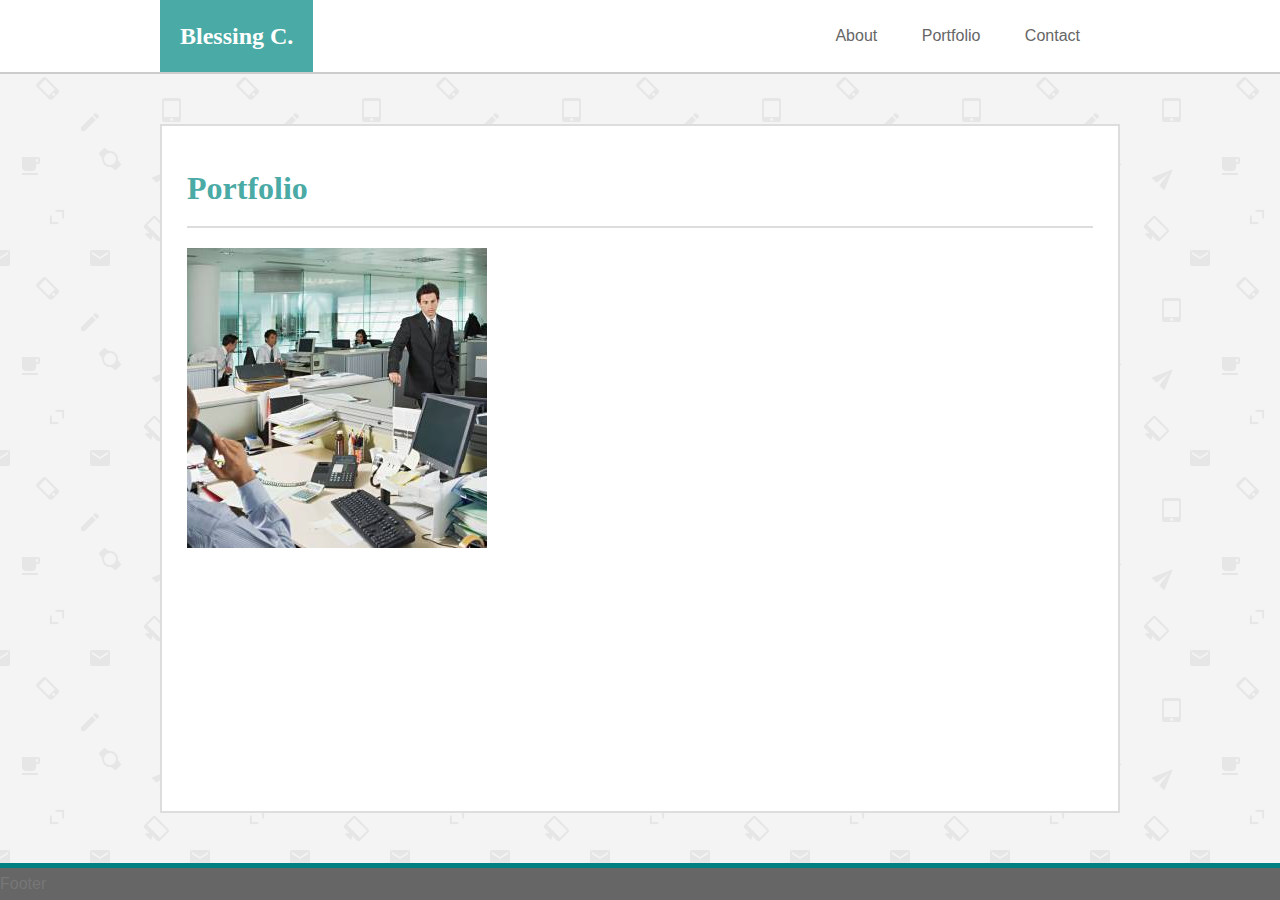
==== portfolio.html @ b9ccc425 "Revisions" ====
<!DOCTYPE html>
<html>
    <head>
        <title>
           Contact Blessing
        </title>
        <link rel="stylesheet" href="assets/css/style.css">
    </head>
    <body>
            <header>
                <div class="navbar">
                <h1 class="logo">Blessing C.</h1>
                    <nav>
                        <a href="index.html">About </a>
                        <a href="portfolio.html"> Portfolio</a>
                        <a href="contact.html"> Contact</a>
                    </nav>
                    <div style="clear: both;"> </div>
                </div>
            </header>
        
            <div class="container">

                <section id="home-bio">
 
                    <h1 id="bout-me">Portfolio</h1>
                    
                    <hr>
                    
                   <div>
                       <img src="assets/images/business-q-c-300-300-5.jpg" alt="">
                   </div>

                </section>    
            </div>
            <footer>Footer</footer>
        </div>
    </body>
</html>
---- assets/css/style.css ----
* {
    box-sizing: border-box;
}

body {
    margin:0;
    padding: 0;
    background-image: url("../images/email-pattern.png");
    background-repeat:repeat;
    color: #777777;
    font-size: 16px;
    font-family: 'Arial', 'Helvetica Neue', Helvetica, sans-serif;
    line-height: 32px;
    display: flex;
    flex-direction: column;
    height: 100vh; /* Avoid the IE 10-11 `min-height` bug. */
}

.container {
    width: 960px;
    margin: 0 auto;
    padding: 25px;
    background-color: #ffffff;
    border: 2px solid #dddddd;
    flex: 1 0 auto; /* Prevent Chrome, Opera, and Safari from letting these items shrink to smaller than their content's default minimum size. */
}

header {
    margin: 0 0 50px 0;
    padding: 0;
    background-color: #ffffff;
    border-bottom: 2px solid #cccccc;
    clear: both;
}

.navbar {
    width: 960px;
    margin: auto;
}
nav {
    margin: auto;
    padding: 20px;
    font-family: Arial, Helvetica, sans-serif;
    color: #666666;
    float: right;
}
nav a:link, nav a:-webkit-any-link  {
    color: #666666;
    text-decoration: none;
    padding: 25px 20px;
}
nav a:hover { 
    border-bottom: 2px solid #4aaaa5;
}

.logo {
    margin: 0;
    padding: 20px;
    color: #ffffff;
    font-size: 24px;
    background-color: #4aaaa5;
    font-family: Georgia, 'Times New Roman', Times, serif;
    float: left;
}
hr {
    border: 1px solid #dddddd;
    margin: 0 0 20px 0;
}
#bout-me{
    color: #4aaaa5;
    font-family: 'Georgia', Times, Times New Roman, serif;
}

#bio-me {
    width: 200px;
    height: 200px;
    padding: 5px;
    margin-right: 20px;
    border: 1px solid #dddddd;
    box-shadow: 0 0 2px #888888;
    float: left
}

input[type=text] {
    width: 100%;
    padding: 10px;
    margin: 8px 0;
    box-sizing: border-box;
}

textarea {
    width: 100%;
    height: 125px;
    padding: 10px;
    box-sizing: border-box;
    border: 2px solid #ccc;
    border-radius: 2px;
    font-size: 16px;
    resize: vertical;
  }

  button {
    background-color: #4aaaa5;
    border: none;
    color: white;
    padding: 16px 32px;
    text-decoration: none;
    margin: 4px 2px;
    cursor: pointer;
  }

footer {
    flex-shrink: 0;
    bottom: 0;
    margin: 50px 0 0 0;
    clear: both;
    width: 100%;
    background-color: #666666;
    border-top: 5px solid teal;
}
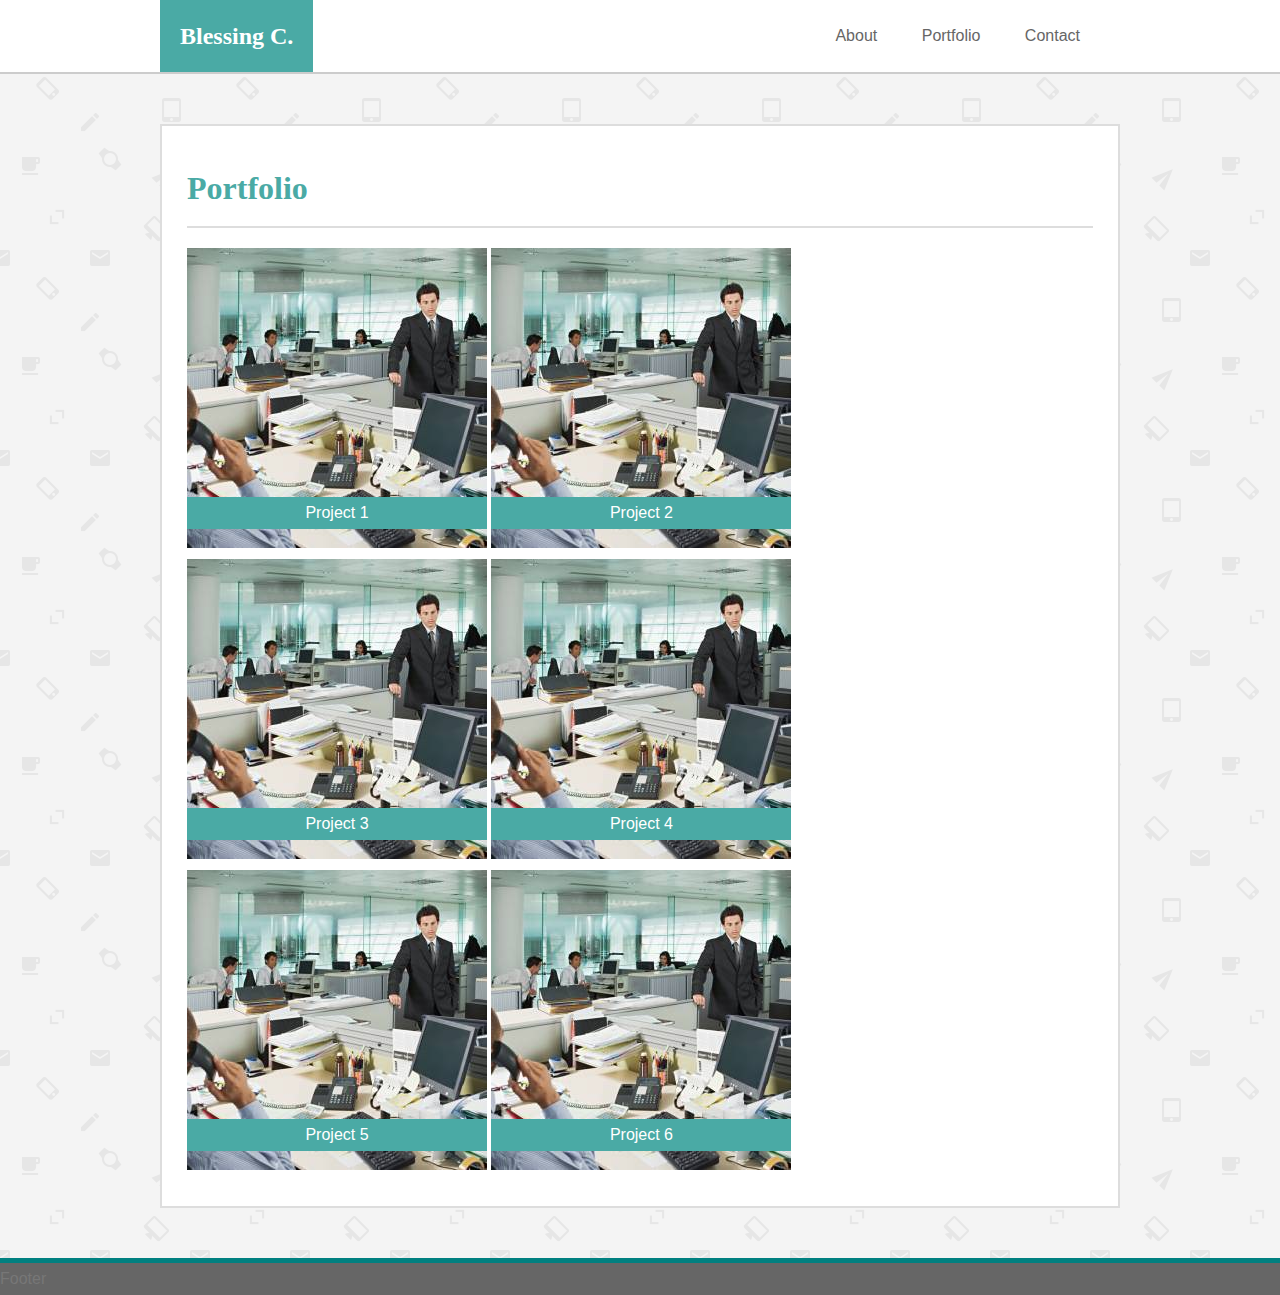
==== commit 6eeb261d: "pushes after talking to colin" ====
--- a/portfolio.html
+++ b/portfolio.html
@@ -27,9 +27,30 @@
                     
                     <hr>
                     
-                   <div>
+                   <div class="picbox">
                        <img src="assets/images/business-q-c-300-300-5.jpg" alt="">
+                        <div class="pictext">Project 1</div>
                    </div>
+                   <div class="picbox">
+                    <img src="assets/images/business-q-c-300-300-5.jpg" alt="">
+                     <div class="pictext">Project 2</div>
+                </div>
+                <div class="picbox">
+                    <img src="assets/images/business-q-c-300-300-5.jpg" alt="">
+                     <div class="pictext">Project 3</div>
+                </div>
+                <div class="picbox">
+                    <img src="assets/images/business-q-c-300-300-5.jpg" alt="">
+                     <div class="pictext">Project 4</div>
+                </div>
+                <div class="picbox">
+                    <img src="assets/images/business-q-c-300-300-5.jpg" alt="">
+                     <div class="pictext">Project 5</div>
+                </div>
+                <div class="picbox">
+                    <img src="assets/images/business-q-c-300-300-5.jpg" alt="">
+                     <div class="pictext">Project 6</div>
+                </div>
 
                 </section>    
             </div>
--- a/assets/css/style.css
+++ b/assets/css/style.css
@@ -109,6 +109,22 @@
     cursor: pointer;
   }
 
+  .picbox {
+      position: relative;
+      display: inline-block;
+      text-align: center;
+      width: 300px;
+      color: #ffffff;
+  }
+
+  .pictext {
+      position: absolute;
+      padding: 0;
+      top: 80%;
+      width: 100%;
+    background-color: #4aaaa5;
+  }
+
 footer {
     flex-shrink: 0;
     bottom: 0;
